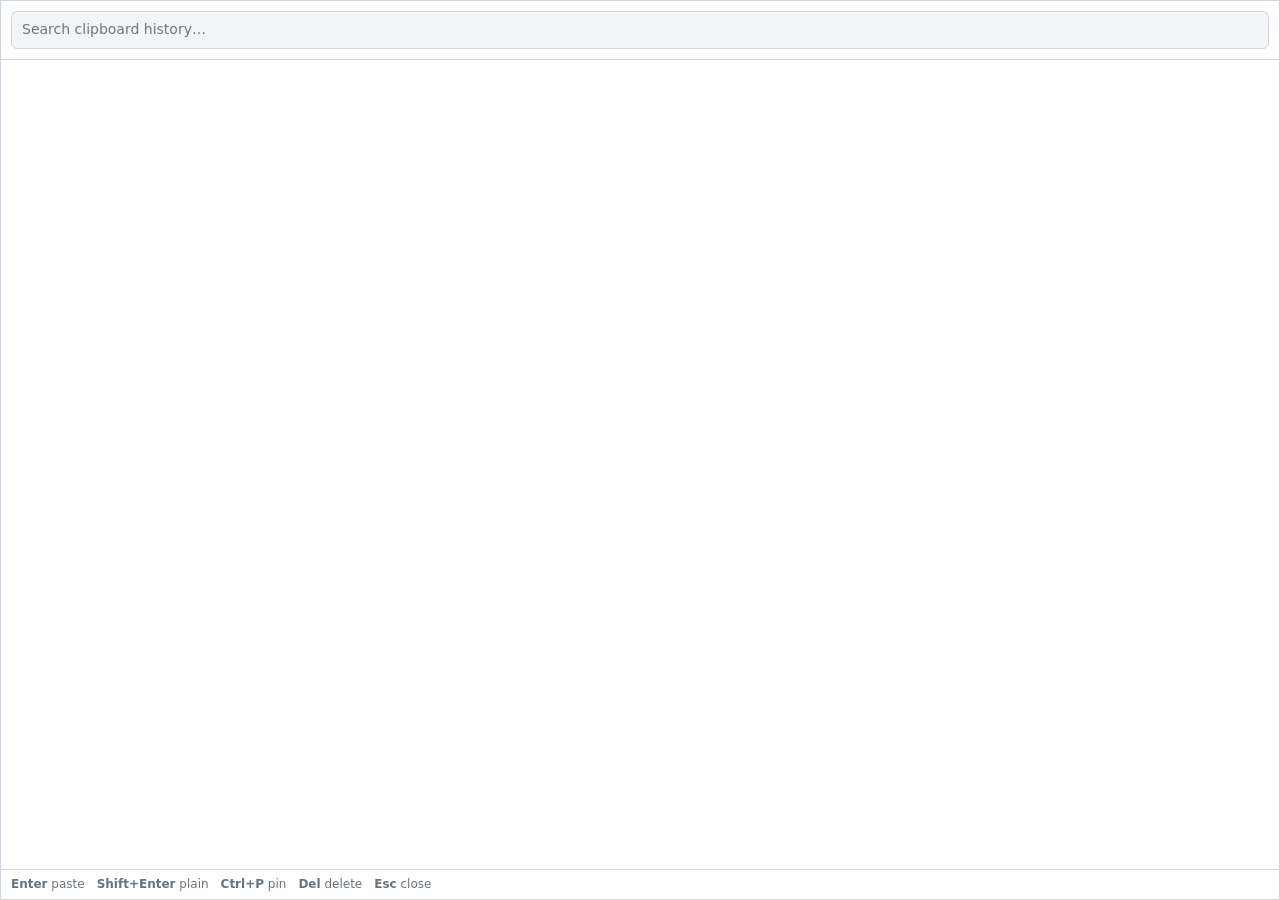
==== ui/index.html @ 9e449d6a "Add core Tauri app: clipboard history, tray, popup, D-Bus - SQLite history (text + images as PNG fil" ====
<!doctype html>
<html lang="en">
<head>
  <meta charset="utf-8">
  <meta name="viewport" content="width=device-width, initial-scale=1">
  <title>Clipboard</title>
  <link rel="stylesheet" href="style.css">
</head>
<body>
  <header>
    <input id="search" type="search" placeholder="Search clipboard history…" autocomplete="off" spellcheck="false">
  </header>
  <ul id="list" role="listbox" aria-label="Clipboard history"></ul>
  <p id="empty" hidden>Nothing here yet. Copy something!</p>
  <footer>
    <span><kbd>Enter</kbd> paste</span>
    <span><kbd>Shift+Enter</kbd> plain</span>
    <span><kbd>Ctrl+P</kbd> pin</span>
    <span><kbd>Del</kbd> delete</span>
    <span><kbd>Esc</kbd> close</span>
  </footer>
  <script src="app.js"></script>
</body>
</html>
---- ui/style.css ----
:root {
  --bg: #ffffff;
  --fg: #1f2328;
  --muted: #6a737d;
  --border: #d0d7de;
  --hover: #f3f4f6;
  --selected: #dbe9fb;
  --accent: #3465a4;
  color-scheme: light dark;
}
@media (prefers-color-scheme: dark) {
  :root {
    --bg: #1e1f22;
    --fg: #e6e6e6;
    --muted: #9da5b0;
    --border: #3a3d42;
    --hover: #2a2c30;
    --selected: #2d4466;
    --accent: #7fa7e0;
  }
}
* { box-sizing: border-box; }
html, body { height: 100%; margin: 0; }
body {
  display: flex;
  flex-direction: column;
  background: var(--bg);
  color: var(--fg);
  font: 14px/1.4 system-ui, sans-serif;
  border: 1px solid var(--border);
  overflow: hidden;
  user-select: none;
}
header { padding: 10px; border-bottom: 1px solid var(--border); }
#search {
  width: 100%;
  padding: 8px 10px;
  font: inherit;
  color: inherit;
  background: var(--hover);
  border: 1px solid var(--border);
  border-radius: 6px;
  outline: none;
}
#search:focus { border-color: var(--accent); }
#list { flex: 1; margin: 0; padding: 4px 0; list-style: none; overflow-y: auto; }
#list li {
  display: flex;
  align-items: center;
  gap: 8px;
  padding: 6px 12px;
  cursor: default;
  border-left: 3px solid transparent;
}
#list li:hover { background: var(--hover); }
#list li.selected { background: var(--selected); border-left-color: var(--accent); }
#list .index { width: 1.5em; color: var(--muted); font-size: 12px; text-align: right; flex: none; }
#list .text {
  flex: 1;
  min-width: 0;
  white-space: pre;
  overflow: hidden;
  text-overflow: ellipsis;
  font-family: ui-monospace, monospace;
  font-size: 13px;
  max-height: 3.9em;
}
#list img { max-width: 256px; max-height: 128px; border: 1px solid var(--border); border-radius: 3px; }
#list .meta { color: var(--muted); font-size: 12px; flex: none; }
#list .pin { color: var(--accent); flex: none; }
#empty { flex: 1; text-align: center; color: var(--muted); margin-top: 40px; }
footer {
  display: flex;
  flex-wrap: wrap;
  gap: 12px;
  padding: 6px 10px;
  border-top: 1px solid var(--border);
  color: var(--muted);
  font-size: 12px;
}
kbd { font: inherit; font-weight: 600; }
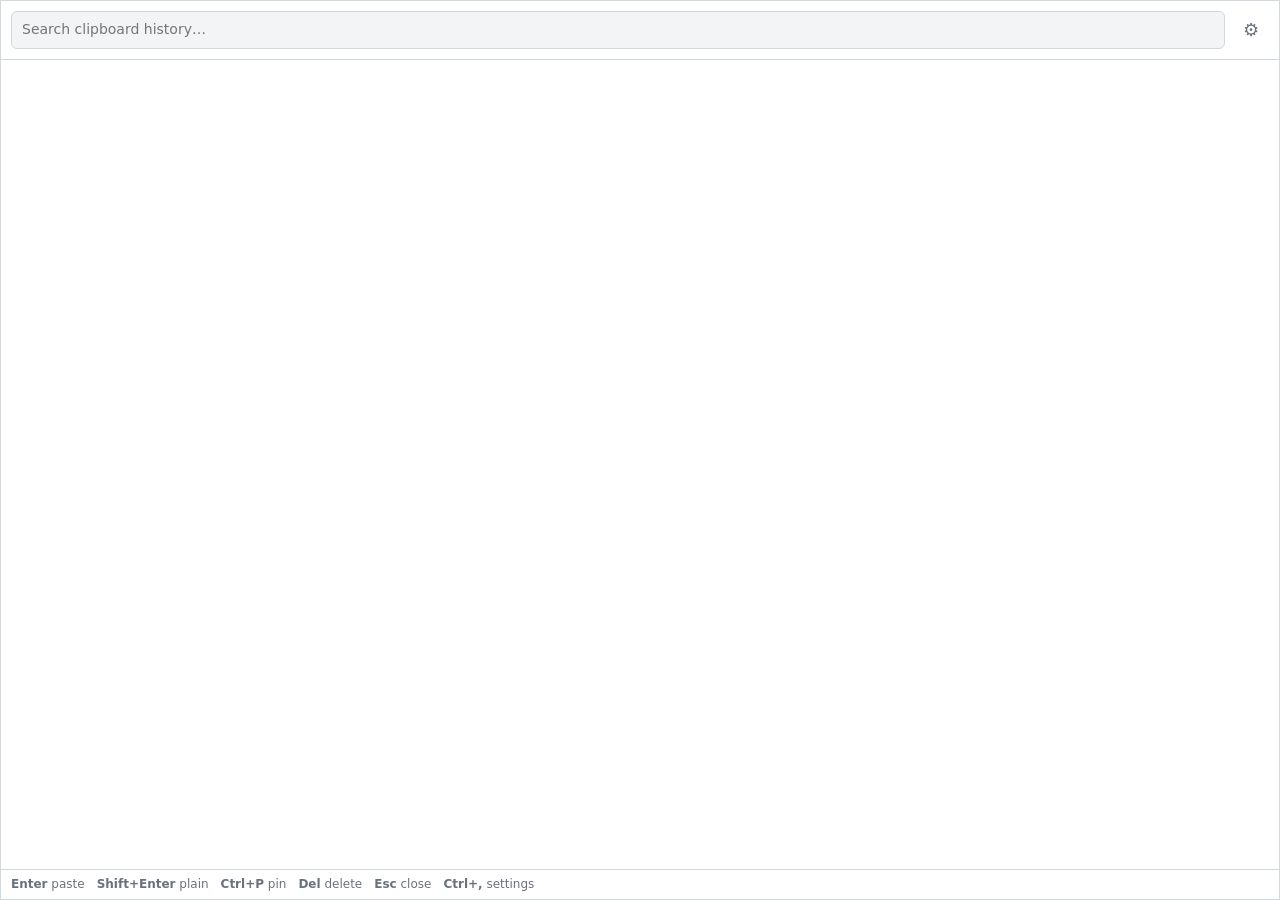
==== commit 3f84c8fc: "Add settings screen; auto-paste is now opt-in - Settings view in the popup (gear button, Ctrl+, or t" ====
--- a/ui/index.html
+++ b/ui/index.html
@@ -9,15 +9,55 @@
 <body>
   <header>
     <input id="search" type="search" placeholder="Search clipboard history…" autocomplete="off" spellcheck="false">
+    <button id="open-settings" type="button" title="Settings (Ctrl+,)" aria-label="Settings">⚙</button>
   </header>
-  <ul id="list" role="listbox" aria-label="Clipboard history"></ul>
-  <p id="empty" hidden>Nothing here yet. Copy something!</p>
-  <footer>
+  <main id="history-view">
+    <ul id="list" role="listbox" aria-label="Clipboard history"></ul>
+    <p id="empty" hidden>Nothing here yet. Copy something!</p>
+  </main>
+  <form id="settings-view" hidden>
+    <h2>Settings</h2>
+    <label class="check">
+      <input type="checkbox" name="paste_after_select">
+      <span>Paste automatically after selecting an entry
+        <small>Needs the GNOME helper extension (not available yet). When off, the entry is only copied and you press Ctrl+V yourself.</small>
+      </span>
+    </label>
+    <label class="field">
+      <span>Maximum entries to keep <small>Pinned entries don't count.</small></span>
+      <input type="number" name="max_items" min="1" max="100000" step="1" required>
+    </label>
+    <label class="field">
+      <span>Maximum image size (MB) <small>Larger images are not saved.</small></span>
+      <input type="number" name="max_image_mb" min="1" max="1024" step="1" required>
+    </label>
+    <label class="check">
+      <input type="checkbox" name="autostart">
+      <span>Start at login</span>
+    </label>
+    <label class="check">
+      <input type="checkbox" name="poll_fallback">
+      <span>Record the clipboard by polling
+        <small>Used while the GNOME helper extension is not installed.</small>
+      </span>
+    </label>
+    <label class="field">
+      <span>Shortcut <small>Used by the GNOME helper extension. Until then, set it under Settings → Keyboard → Custom Shortcuts.</small></span>
+      <input type="text" name="hotkey" required spellcheck="false">
+    </label>
+    <p id="settings-error" role="alert" hidden></p>
+    <div class="buttons">
+      <button type="button" id="cancel-settings">Cancel</button>
+      <button type="submit" class="primary">Save</button>
+    </div>
+  </form>
+  <footer id="history-footer">
     <span><kbd>Enter</kbd> paste</span>
     <span><kbd>Shift+Enter</kbd> plain</span>
     <span><kbd>Ctrl+P</kbd> pin</span>
     <span><kbd>Del</kbd> delete</span>
     <span><kbd>Esc</kbd> close</span>
+    <span><kbd>Ctrl+,</kbd> settings</span>
   </footer>
   <script src="app.js"></script>
 </body>
--- a/ui/style.css
+++ b/ui/style.css
@@ -31,7 +31,45 @@
   overflow: hidden;
   user-select: none;
 }
-header { padding: 10px; border-bottom: 1px solid var(--border); }
+header { display: flex; gap: 8px; padding: 10px; border-bottom: 1px solid var(--border); }
+header button {
+  flex: none;
+  width: 36px;
+  font-size: 18px;
+  color: var(--muted);
+  background: none;
+  border: 1px solid transparent;
+  border-radius: 6px;
+}
+header button:hover, header button:focus-visible { background: var(--hover); border-color: var(--border); color: var(--fg); }
+main { flex: 1; display: flex; flex-direction: column; min-height: 0; }
+main[hidden], form[hidden], footer[hidden] { display: none; }
+#settings-view { flex: 1; overflow-y: auto; padding: 4px 16px 16px; user-select: text; }
+#settings-view h2 { font-size: 16px; margin: 10px 0 14px; }
+#settings-view label { display: flex; gap: 10px; margin-bottom: 16px; }
+#settings-view label.field { flex-direction: column; gap: 6px; }
+#settings-view small { display: block; color: var(--muted); font-size: 12px; margin-top: 2px; }
+#settings-view input[type="checkbox"] { margin-top: 3px; accent-color: var(--accent); }
+#settings-view input[type="number"], #settings-view input[type="text"] {
+  width: 12em;
+  padding: 6px 8px;
+  font: inherit;
+  color: inherit;
+  background: var(--hover);
+  border: 1px solid var(--border);
+  border-radius: 6px;
+}
+#settings-error { color: #d1242f; margin: 0 0 12px; }
+.buttons { display: flex; justify-content: flex-end; gap: 8px; }
+.buttons button {
+  padding: 6px 16px;
+  font: inherit;
+  color: inherit;
+  background: var(--hover);
+  border: 1px solid var(--border);
+  border-radius: 6px;
+}
+.buttons button.primary { background: var(--accent); border-color: var(--accent); color: #fff; }
 #search {
   width: 100%;
   padding: 8px 10px;
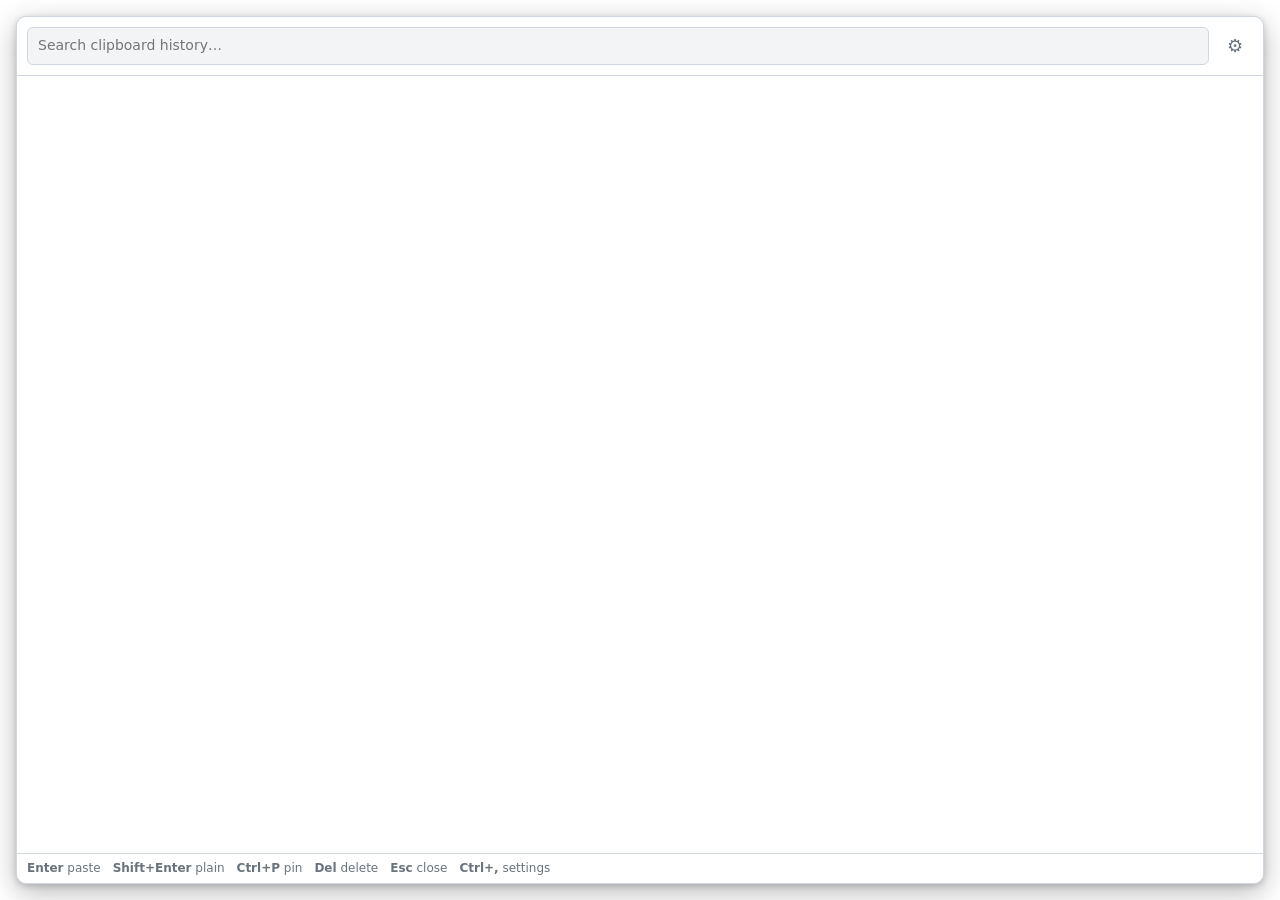
==== commit 45cccebf: "Keep the popup window background transparent around the card With no background on <html>, the body'" ====
--- a/ui/index.html
+++ b/ui/index.html
@@ -7,6 +7,7 @@
   <link rel="stylesheet" href="style.css">
 </head>
 <body>
+<div id="card">
   <header>
     <input id="search" type="search" placeholder="Search clipboard history…" autocomplete="off" spellcheck="false">
     <button id="open-settings" type="button" title="Settings (Ctrl+,)" aria-label="Settings">⚙</button>
@@ -59,6 +60,7 @@
     <span><kbd>Esc</kbd> close</span>
     <span><kbd>Ctrl+,</kbd> settings</span>
   </footer>
+</div>
   <script src="app.js"></script>
 </body>
 </html>
--- a/ui/style.css
+++ b/ui/style.css
@@ -6,6 +6,7 @@
   --hover: #f3f4f6;
   --selected: #dbe9fb;
   --accent: #3465a4;
+  --shadow: 0 8px 28px rgba(0, 0, 0, 0.28), 0 2px 6px rgba(0, 0, 0, 0.16);
   color-scheme: light dark;
 }
 @media (prefers-color-scheme: dark) {
@@ -17,11 +18,19 @@
     --hover: #2a2c30;
     --selected: #2d4466;
     --accent: #7fa7e0;
+    --shadow: 0 8px 28px rgba(0, 0, 0, 0.6), 0 2px 6px rgba(0, 0, 0, 0.4);
   }
 }
 * { box-sizing: border-box; }
-html, body { height: 100%; margin: 0; }
-body {
+/* The window itself is transparent and #card is the visible popup, inset so
+   its shadow has room to show. The background must not sit on <body>: with
+   none on <html>, the browser would paint it across the whole window. */
+html, body { height: 100%; margin: 0; background: transparent; }
+body { padding: 16px; }
+#card {
+  height: 100%;
+  border-radius: 10px;
+  box-shadow: var(--shadow);
   display: flex;
   flex-direction: column;
   background: var(--bg);
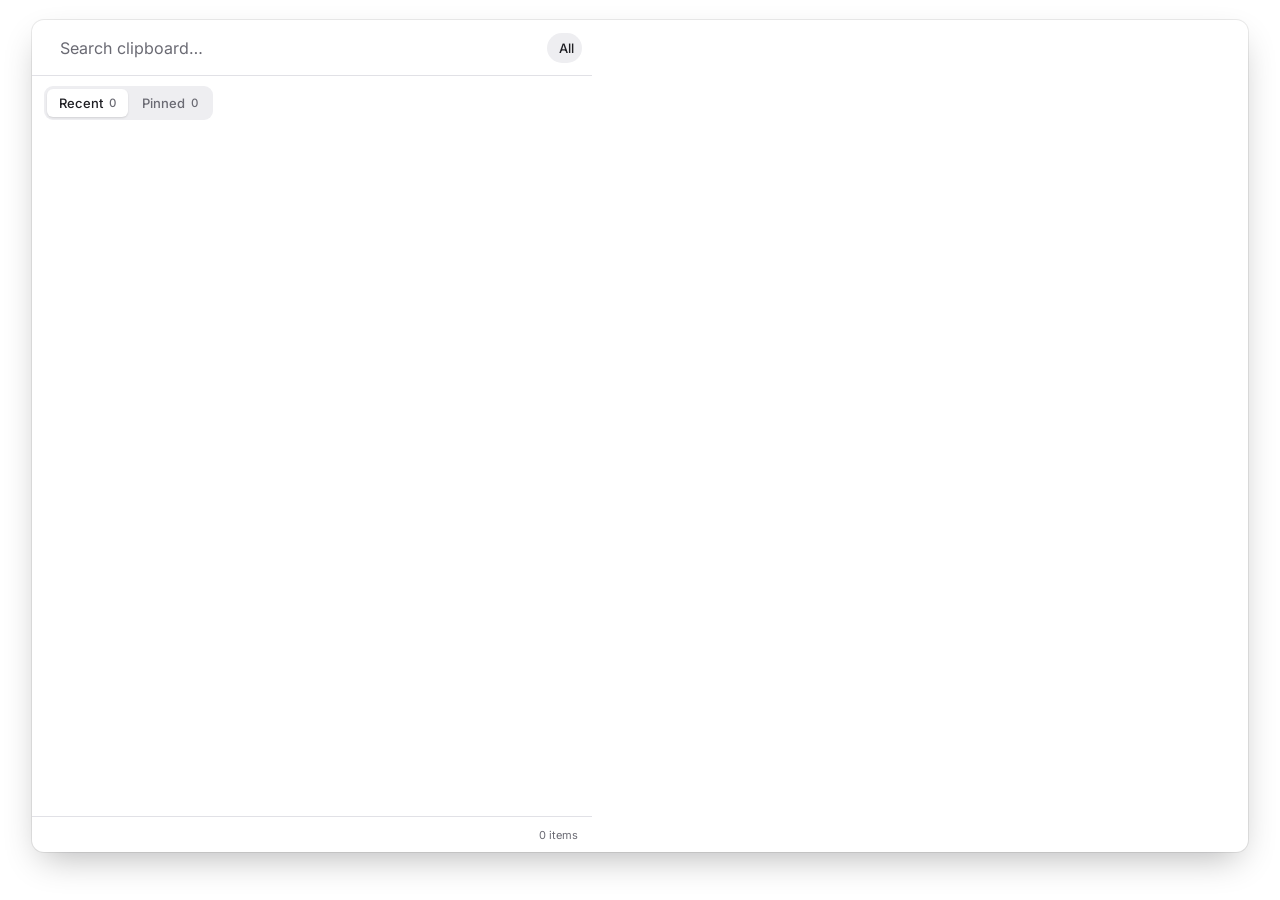
==== commit 3a01809f: "Implement the Clips Desktop design Popup: Recent/Pinned tabs with counts, All/Text/Images filter men" ====
--- a/ui/index.html
+++ b/ui/index.html
@@ -3,64 +3,84 @@
 <head>
   <meta charset="utf-8">
   <meta name="viewport" content="width=device-width, initial-scale=1">
-  <title>Clipboard</title>
-  <link rel="stylesheet" href="style.css">
+  <title>Clips</title>
+  <link rel="stylesheet" href="tokens.css">
+  <link rel="stylesheet" href="popup.css">
 </head>
 <body>
-<div id="card">
-  <header>
-    <input id="search" type="search" placeholder="Search clipboard history…" autocomplete="off" spellcheck="false">
-    <button id="open-settings" type="button" title="Settings (Ctrl+,)" aria-label="Settings">⚙</button>
-  </header>
-  <main id="history-view">
-    <ul id="list" role="listbox" aria-label="Clipboard history"></ul>
-    <p id="empty" hidden>Nothing here yet. Copy something!</p>
-  </main>
-  <form id="settings-view" hidden>
-    <h2>Settings</h2>
-    <label class="check">
-      <input type="checkbox" name="paste_after_select">
-      <span>Paste automatically after selecting an entry
-        <small>Needs the GNOME helper extension (not available yet). When off, the entry is only copied and you press Ctrl+V yourself.</small>
-      </span>
-    </label>
-    <label class="field">
-      <span>Maximum entries to keep <small>Pinned entries don't count.</small></span>
-      <input type="number" name="max_items" min="1" max="100000" step="1" required>
-    </label>
-    <label class="field">
-      <span>Maximum image size (MB) <small>Larger images are not saved.</small></span>
-      <input type="number" name="max_image_mb" min="1" max="1024" step="1" required>
-    </label>
-    <label class="check">
-      <input type="checkbox" name="autostart">
-      <span>Start at login</span>
-    </label>
-    <label class="check">
-      <input type="checkbox" name="poll_fallback">
-      <span>Record the clipboard by polling
-        <small>Used while the GNOME helper extension is not installed.</small>
-      </span>
-    </label>
-    <label class="field">
-      <span>Shortcut <small>Used by the GNOME helper extension. Until then, set it under Settings → Keyboard → Custom Shortcuts.</small></span>
-      <input type="text" name="hotkey" required spellcheck="false">
-    </label>
-    <p id="settings-error" role="alert" hidden></p>
-    <div class="buttons">
-      <button type="button" id="cancel-settings">Cancel</button>
-      <button type="submit" class="primary">Save</button>
+  <div class="window popup" id="popup">
+    <div class="list-col">
+      <header class="search-bar">
+        <span data-icon="search" class="search-icon"></span>
+        <input id="search" type="text" placeholder="Search clipboard…" autocomplete="off" spellcheck="false" aria-label="Search clipboard">
+        <button id="filter-chip" class="chip" type="button" aria-haspopup="menu" aria-expanded="false">
+          <span id="filter-label">All</span><span data-icon="expand_more"></span>
+        </button>
+      </header>
+      <div class="tabs-bar">
+        <div class="segmented" role="tablist">
+          <button type="button" role="tab" data-tab="recent" class="on">Recent <span class="count" id="recent-count">0</span></button>
+          <button type="button" role="tab" data-tab="pinned">Pinned <span class="count" id="pinned-count">0</span></button>
+        </div>
+      </div>
+      <div class="list-scroll" id="scroll">
+        <div id="list" role="listbox" aria-label="Clipboard history" aria-multiselectable="true"></div>
+        <div class="empty" id="empty" hidden>
+          <div class="empty-icon"><span data-icon="content_paste"></span></div>
+          <div class="empty-text">Nothing copied yet. Copy something and it will show up here.</div>
+        </div>
+        <div class="empty no-results" id="no-results" hidden>
+          <div class="empty-icon"><span data-icon="search_off"></span></div>
+          <div class="empty-title">No results for “<span id="no-results-query"></span>”</div>
+          <div class="empty-hint">Try a different search, or set the filter to All.</div>
+        </div>
+      </div>
+      <footer class="hints">
+        <div class="hint-text" id="hints"></div>
+        <span class="hint-count" id="count-label">0 items</span>
+      </footer>
     </div>
-  </form>
-  <footer id="history-footer">
-    <span><kbd>Enter</kbd> paste</span>
-    <span><kbd>Shift+Enter</kbd> plain</span>
-    <span><kbd>Ctrl+P</kbd> pin</span>
-    <span><kbd>Del</kbd> delete</span>
-    <span><kbd>Esc</kbd> close</span>
-    <span><kbd>Ctrl+,</kbd> settings</span>
-  </footer>
-</div>
-  <script src="app.js"></script>
+
+    <aside class="preview" id="preview" hidden>
+      <div class="preview-head">
+        <div class="preview-titles">
+          <span class="preview-title" id="pv-title"></span>
+          <span class="preview-sub" id="pv-sub"></span>
+        </div>
+        <button class="close-btn" id="pv-close" type="button" title="Close preview (←)"><span data-icon="close"></span></button>
+      </div>
+      <div class="preview-text" id="pv-text-wrap" hidden>
+        <div class="preview-lines" id="pv-lines"></div>
+        <div class="preview-count" id="pv-count"></div>
+      </div>
+      <div class="preview-image" id="pv-image-wrap" hidden>
+        <div class="preview-img-box"><img id="pv-img" alt=""></div>
+        <div class="preview-img-meta">
+          <span id="pv-dims"></span>
+          <span class="muted" id="pv-size"></span>
+        </div>
+        <div class="preview-img-actions">
+          <button class="btn" id="pv-copy" type="button"><span data-icon="content_copy"></span>Copy</button>
+          <button class="btn" id="pv-save" type="button"><span data-icon="download"></span>Save as…</button>
+          <button class="btn" id="pv-open" type="button"><span data-icon="open_in_new"></span>Open</button>
+        </div>
+      </div>
+      <div class="preview-actions">
+        <button class="btn primary" id="pv-paste" type="button">Paste</button>
+        <button class="btn" id="pv-paste-plain" type="button">Paste as plain text</button>
+        <div class="spacer"></div>
+        <button class="btn icon-btn" id="pv-pin" type="button" title="Pin"><span data-icon="push_pin"></span></button>
+        <button class="btn icon-btn danger-icon" id="pv-delete" type="button" title="Delete"><span data-icon="delete"></span></button>
+      </div>
+    </aside>
+
+    <div class="menu" id="filter-menu" role="menu" hidden>
+      <button type="button" role="menuitemradio" data-filter="all">All<span data-icon="check"></span></button>
+      <button type="button" role="menuitemradio" data-filter="text">Text<span data-icon="check"></span></button>
+      <button type="button" role="menuitemradio" data-filter="images">Images<span data-icon="check"></span></button>
+    </div>
+  </div>
+  <script src="common.js"></script>
+  <script src="popup.js"></script>
 </body>
 </html>
--- a/ui/tokens.css
+++ b/ui/tokens.css
@@ -0,0 +1,319 @@
+/* Clips design tokens and shared components (from the "Clips Desktop" design). */
+
+@font-face {
+  font-family: "Inter";
+  font-style: normal;
+  font-weight: 100 900;
+  src: url("fonts/inter-latin.woff2") format("woff2");
+}
+@font-face {
+  font-family: "JetBrains Mono";
+  font-style: normal;
+  font-weight: 100 800;
+  src: url("fonts/jetbrains-mono-latin.woff2") format("woff2");
+}
+/* Subset of Material Symbols Rounded; icons are referenced by codepoint (see common.js). */
+@font-face {
+  font-family: "Material Symbols Rounded";
+  font-style: normal;
+  font-weight: 100 700;
+  font-display: block;
+  src: url("fonts/material-symbols-rounded.woff2") format("woff2");
+}
+
+:root,
+:root[data-theme="light"] {
+  --bg: #fafafb;
+  --surface: #ffffff;
+  --surface-hover: #f1f1f4;
+  --selected: #dbe9fa;
+  --selected-multi: #edf3fc;
+  --border: #e1e1e6;
+  --separator: #efeff2;
+  --text: #1f1f24;
+  --text-muted: #6a6a73;
+  --accent: #3584e4;
+  --accent-text: #1c71d8;
+  --on-accent: #ffffff;
+  --danger: #e01b24;
+  --danger-text: #c01c28;
+  --warning: #8a5d00;
+  --warning-bg: #fdf1cf;
+  --success: #1b7f4d;
+  --success-bg: #ddf3e6;
+  --icon-bg: #eeeef1;
+  --kbd-bg: #f4f4f6;
+  --sidebar: #ebebed;
+  --sidebar-sel: #dadade;
+  --switch-off: #d6d6da;
+  --toggle-on: #ffffff;
+  --scrim: rgba(0, 0, 6, 0.25);
+  --ph1: #e6e6ea;
+  --ph2: #dcdce1;
+  /* Tighter than the mock-up's shadow so it fits in the window's transparent margin. */
+  --shadow: 0 0 0 1px rgba(0, 0, 6, 0.08), 0 14px 36px -10px rgba(0, 0, 6, 0.3);
+  --menu-shadow: 0 0 0 1px rgba(0, 0, 6, 0.08), 0 8px 24px -6px rgba(0, 0, 6, 0.25);
+  --scheme: light;
+}
+
+:root[data-theme="dark"] {
+  --bg: #222226;
+  --surface: #2e2e33;
+  --surface-hover: #38383e;
+  --selected: #2a3f5e;
+  --selected-multi: #33394a;
+  --border: #3c3c42;
+  --separator: #35353a;
+  --text: #ededf0;
+  --text-muted: #a8a8b0;
+  --accent: #3584e4;
+  --accent-text: #78aeed;
+  --on-accent: #ffffff;
+  --danger: #c01c28;
+  --danger-text: #ff7b63;
+  --warning: #e9c46a;
+  --warning-bg: #3b331b;
+  --success: #6bd49a;
+  --success-bg: #1e3a2b;
+  --icon-bg: #38383e;
+  --kbd-bg: #38383e;
+  --sidebar: #2a2a2f;
+  --sidebar-sel: #3d3d43;
+  --switch-off: #4a4a50;
+  --toggle-on: #55555c;
+  --scrim: rgba(0, 0, 0, 0.5);
+  --ph1: #2a2a2f;
+  --ph2: #323238;
+  --shadow: 0 0 0 1px rgba(255, 255, 255, 0.07), 0 14px 36px -10px rgba(0, 0, 0, 0.65);
+  --menu-shadow: 0 0 0 1px rgba(255, 255, 255, 0.07), 0 8px 24px -6px rgba(0, 0, 0, 0.6);
+  --scheme: dark;
+}
+
+:root {
+  --space-1: 2px;
+  --space-2: 4px;
+  --space-3: 6px;
+  --space-4: 8px;
+  --space-5: 12px;
+  --space-6: 16px;
+  --space-7: 24px;
+  --space-8: 32px;
+  --radius-xs: 4px;
+  --radius-sm: 6px;
+  --radius-md: 8px;
+  --radius-lg: 12px;
+  --radius-pill: 999px;
+  --mono: "JetBrains Mono", ui-monospace, monospace;
+}
+
+/* Each window is transparent; .window is the visible card. The padding is the
+   room its shadow needs to fade out: keep it in sync with SHADOW_MARGIN_* in lib.rs. */
+* { box-sizing: border-box; }
+html, body { height: 100%; margin: 0; background: transparent; }
+body {
+  padding: 20px 32px 48px;
+  font: 14px/20px Inter, system-ui, sans-serif;
+  color: var(--text);
+  -webkit-font-smoothing: antialiased;
+  user-select: none;
+  cursor: default;
+}
+/* color-scheme lives on the card, not :root: on the root it would make the
+   browser paint the whole (transparent) window dark. */
+.window {
+  color-scheme: var(--scheme);
+  position: relative;
+  height: 100%;
+  border-radius: var(--radius-lg);
+  box-shadow: var(--shadow);
+  overflow: hidden;
+}
+input, select, button { font: inherit; color: inherit; }
+input:focus { outline: none; }
+input::placeholder { color: var(--text-muted); }
+[hidden] { display: none !important; }
+
+.icon {
+  font-family: "Material Symbols Rounded";
+  font-weight: normal;
+  font-style: normal;
+  font-size: 18px;
+  line-height: 1;
+  white-space: nowrap;
+  display: inline-block;
+  flex-shrink: 0;
+}
+.icon.filled { font-variation-settings: "FILL" 1; }
+
+/* Flat buttons */
+.btn {
+  height: 32px;
+  display: inline-flex;
+  align-items: center;
+  gap: 6px;
+  padding: 0 14px;
+  border: none;
+  border-radius: var(--radius-md);
+  background: var(--icon-bg);
+  font-size: 13px;
+  font-weight: 500;
+  white-space: nowrap;
+  cursor: pointer;
+}
+.btn .icon { font-size: 16px; }
+.btn:hover { filter: brightness(0.96); }
+:root[data-theme="dark"] .btn:hover { filter: brightness(1.15); }
+.btn.primary { background: var(--accent); color: var(--on-accent); font-weight: 600; }
+.btn.danger { background: var(--danger); color: #ffffff; font-weight: 600; }
+.icon-btn {
+  width: 32px;
+  height: 32px;
+  padding: 0;
+  justify-content: center;
+}
+.icon-btn .icon { font-size: 18px; }
+.round-btn {
+  width: 30px;
+  height: 30px;
+  border: none;
+  border-radius: 15px;
+  background: var(--icon-bg);
+  display: inline-flex;
+  align-items: center;
+  justify-content: center;
+  cursor: pointer;
+  padding: 0;
+}
+
+/* Segmented toggle (tabs, theme, keep history) */
+.segmented {
+  display: flex;
+  gap: 2px;
+  padding: 3px;
+  border-radius: 9px;
+  background: var(--icon-bg);
+}
+.segmented > * {
+  height: 28px;
+  padding: 0 12px;
+  border: none;
+  border-radius: var(--radius-sm);
+  display: flex;
+  align-items: center;
+  gap: 6px;
+  font-size: 13px;
+  font-weight: 500;
+  white-space: nowrap;
+  cursor: pointer;
+  background: transparent;
+  color: var(--text-muted);
+}
+.segmented > .on {
+  background: var(--toggle-on);
+  box-shadow: 0 1px 2px rgba(0, 0, 0, 0.12);
+  color: var(--text);
+}
+
+/* Switch */
+.switch {
+  position: relative;
+  width: 44px;
+  height: 24px;
+  border-radius: 12px;
+  flex-shrink: 0;
+  cursor: pointer;
+  background: var(--switch-off);
+  transition: background 0.15s;
+  border: none;
+  padding: 0;
+}
+.switch::after {
+  content: "";
+  position: absolute;
+  top: 2px;
+  left: 2px;
+  width: 20px;
+  height: 20px;
+  border-radius: 10px;
+  background: #ffffff;
+  box-shadow: 0 1px 2px rgba(0, 0, 0, 0.3);
+  transition: left 0.15s;
+}
+.switch[aria-checked="true"] { background: var(--accent); }
+.switch[aria-checked="true"]::after { left: 22px; }
+.switch:focus-visible, .btn:focus-visible, .segmented > *:focus-visible { outline: 2px solid var(--accent); outline-offset: 2px; }
+
+/* Keycaps */
+.keys { display: flex; align-items: center; gap: 4px; }
+.keys .plus { font-size: 12px; color: var(--text-muted); }
+.kbd {
+  display: inline-flex;
+  align-items: center;
+  justify-content: center;
+  min-width: 26px;
+  height: 26px;
+  padding: 0 8px;
+  border-radius: 5px;
+  background: var(--kbd-bg);
+  box-shadow: inset 0 0 0 1px var(--border), 0 1px 0 var(--border);
+  font: 500 12px var(--mono);
+}
+.keys.conflict .kbd { background: var(--warning-bg); box-shadow: inset 0 0 0 1px var(--warning); color: var(--warning); }
+
+/* Boxed lists (settings groups) */
+.group { display: flex; flex-direction: column; gap: 8px; }
+.group-title { font-size: 14px; font-weight: 600; padding: 0 2px; }
+.boxed {
+  background: var(--surface);
+  border-radius: var(--radius-lg);
+  box-shadow: 0 0 0 1px var(--border);
+  overflow: hidden;
+}
+.boxed > .row {
+  min-height: 50px;
+  display: flex;
+  align-items: center;
+  justify-content: space-between;
+  gap: 16px;
+  padding: 8px 14px;
+}
+.boxed > .row > :first-child { min-width: 0; }
+.boxed > .row > :last-child { flex-shrink: 0; }
+.boxed > .row + .row { border-top: 1px solid var(--border); }
+.row .sub { display: block; font-size: 12px; line-height: 16px; color: var(--text-muted); }
+
+/* Status pills */
+.pill {
+  height: 24px;
+  display: inline-flex;
+  align-items: center;
+  gap: 6px;
+  padding: 0 10px;
+  border-radius: 12px;
+  font-size: 12px;
+  font-weight: 600;
+  white-space: nowrap;
+}
+.pill.ok { background: var(--success-bg); color: var(--success); }
+.pill.warn { background: var(--warning-bg); color: var(--warning); }
+.pill.warn::before { content: ""; width: 6px; height: 6px; border-radius: 3px; background: var(--warning); }
+
+/* Toast */
+.toast {
+  position: absolute;
+  left: 50%;
+  bottom: 52px;
+  transform: translateX(-50%);
+  height: 36px;
+  display: flex;
+  align-items: center;
+  padding: 0 16px;
+  border-radius: 18px;
+  background: rgba(30, 30, 34, 0.94);
+  color: #ffffff;
+  font-size: 13px;
+  font-weight: 500;
+  white-space: nowrap;
+  z-index: 20;
+  pointer-events: none;
+}
--- a/ui/popup.css
+++ b/ui/popup.css
@@ -0,0 +1,379 @@
+.popup {
+  display: flex;
+  background: var(--surface);
+}
+
+.list-col {
+  width: 560px;
+  flex-shrink: 0;
+  height: 100%;
+  display: flex;
+  flex-direction: column;
+}
+
+/* Search bar */
+.search-bar {
+  height: 56px;
+  flex-shrink: 0;
+  display: flex;
+  align-items: center;
+  gap: 10px;
+  padding: 0 10px 0 16px;
+  border-bottom: 1px solid var(--border);
+}
+.search-icon { font-size: 20px; color: var(--text-muted); }
+#search {
+  flex: 1;
+  min-width: 0;
+  height: 40px;
+  border: none;
+  background: transparent;
+  font-size: 16px;
+  line-height: 22px;
+  caret-color: var(--accent);
+}
+.chip {
+  height: 30px;
+  display: flex;
+  align-items: center;
+  gap: 2px;
+  padding: 0 6px 0 12px;
+  border: none;
+  border-radius: 15px;
+  background: var(--icon-bg);
+  font-size: 13px;
+  font-weight: 500;
+  cursor: pointer;
+  flex-shrink: 0;
+}
+.chip .icon { color: var(--text-muted); }
+
+/* Tabs */
+.tabs-bar { flex-shrink: 0; display: flex; padding: 10px 12px 4px; }
+.segmented .count { font-size: 11.5px; font-weight: 500; color: var(--text-muted); font-variant-numeric: tabular-nums; }
+
+/* List */
+.list-scroll {
+  position: relative;
+  flex: 1;
+  min-height: 0;
+  overflow-y: auto;
+  scrollbar-width: none;
+  padding: 4px 6px 6px;
+}
+.list-scroll::-webkit-scrollbar { display: none; }
+
+.row {
+  position: relative;
+  display: flex;
+  align-items: center;
+  gap: 12px;
+  padding: 8px 10px 8px 12px;
+  min-height: 44px;
+}
+.row + .row::before {
+  content: "";
+  position: absolute;
+  top: 0;
+  left: -6px;
+  right: -6px;
+  height: 1px;
+  background: var(--separator);
+}
+.row-bg {
+  position: absolute;
+  inset: 0 -6px;
+  transition: background 0.1s;
+}
+.row:hover .row-bg { background: var(--surface-hover); }
+.row.multi .row-bg { background: var(--selected-multi); }
+.row.sel .row-bg { background: var(--selected); box-shadow: inset 3px 0 0 var(--accent); }
+
+.badge-slot {
+  position: relative;
+  flex-shrink: 0;
+  width: 20px;
+  height: 20px;
+  display: flex;
+  align-items: center;
+  justify-content: center;
+}
+.badge {
+  width: 20px;
+  height: 20px;
+  border-radius: 5px;
+  display: flex;
+  align-items: center;
+  justify-content: center;
+  font: 500 11px var(--mono);
+  background: var(--kbd-bg);
+  color: var(--text-muted);
+  box-shadow: inset 0 0 0 1px var(--border);
+}
+.row.sel .badge { background: var(--accent); color: var(--on-accent); box-shadow: none; }
+.check {
+  width: 20px;
+  height: 20px;
+  border-radius: 6px;
+  background: var(--accent);
+  color: var(--on-accent);
+  display: flex;
+  align-items: center;
+  justify-content: center;
+}
+.check .icon { font-size: 16px; font-variation-settings: "wght" 600; }
+
+.content {
+  position: relative;
+  flex: 1;
+  min-width: 0;
+  display: flex;
+  flex-direction: column;
+  gap: 2px;
+}
+.c-text {
+  font-size: 14px;
+  line-height: 20px;
+  display: -webkit-box;
+  -webkit-line-clamp: 2;
+  -webkit-box-orient: vertical;
+  overflow: hidden;
+  word-break: break-word;
+  white-space: pre-line;
+}
+.c-code {
+  font: 12.5px/19px var(--mono);
+  white-space: pre;
+  overflow: hidden;
+  text-overflow: ellipsis;
+}
+.c-line {
+  font-size: 14px;
+  line-height: 20px;
+  white-space: nowrap;
+  overflow: hidden;
+  text-overflow: ellipsis;
+}
+.c-sub { font-size: 12px; line-height: 16px; color: var(--text-muted); }
+.c-path {
+  font: 11.5px/16px var(--mono);
+  color: var(--text-muted);
+  white-space: nowrap;
+  overflow: hidden;
+  text-overflow: ellipsis;
+}
+.c-color { display: flex; align-items: center; gap: 10px; }
+.swatch {
+  width: 18px;
+  height: 18px;
+  border-radius: 4px;
+  box-shadow: inset 0 0 0 1px rgba(0, 0, 0, 0.12);
+  flex-shrink: 0;
+}
+.c-hex { font: 13px/20px var(--mono); }
+.c-image { display: flex; align-items: center; gap: 12px; }
+.thumb {
+  height: 56px;
+  border-radius: 6px;
+  flex-shrink: 0;
+  object-fit: cover;
+  background: repeating-linear-gradient(135deg, var(--ph1) 0 6px, var(--ph2) 6px 12px);
+  box-shadow: inset 0 0 0 1px var(--border);
+  outline: 1px solid var(--border);
+  outline-offset: -1px;
+}
+.c-image .meta { display: flex; flex-direction: column; gap: 2px; min-width: 0; }
+
+.trail {
+  position: relative;
+  flex-shrink: 0;
+  display: flex;
+  align-items: center;
+  gap: 8px;
+  padding-left: 4px;
+}
+.time { font-size: 12px; line-height: 16px; color: var(--text-muted); white-space: nowrap; }
+.pin-mark { font-size: 14px; color: var(--accent-text); }
+.open-btn {
+  width: 24px;
+  height: 24px;
+  border: none;
+  border-radius: 6px;
+  background: transparent;
+  display: flex;
+  align-items: center;
+  justify-content: center;
+  color: var(--text-muted);
+  cursor: pointer;
+  padding: 0;
+}
+.open-btn .icon { font-size: 16px; }
+.open-btn:hover { background: var(--icon-bg); color: var(--text); }
+
+/* Empty states */
+.empty {
+  position: absolute;
+  inset: 0;
+  display: flex;
+  flex-direction: column;
+  align-items: center;
+  justify-content: center;
+  gap: 14px;
+  padding: 0 72px 40px;
+  text-align: center;
+}
+.no-results { gap: 8px; }
+.empty-icon {
+  width: 56px;
+  height: 56px;
+  border-radius: 28px;
+  background: var(--icon-bg);
+  display: flex;
+  align-items: center;
+  justify-content: center;
+}
+.no-results .empty-icon { margin-bottom: 6px; }
+.empty-icon .icon { font-size: 28px; color: var(--text-muted); }
+.empty-text { font-size: 14px; line-height: 20px; color: var(--text-muted); max-width: 300px; }
+.empty-title { font-size: 14px; line-height: 20px; font-weight: 600; }
+.empty-hint { font-size: 13px; line-height: 18px; color: var(--text-muted); }
+
+/* Footer */
+.hints {
+  height: 36px;
+  flex-shrink: 0;
+  border-top: 1px solid var(--border);
+  display: flex;
+  align-items: center;
+  justify-content: space-between;
+  gap: 12px;
+  padding: 0 14px;
+  font-size: 11px;
+  color: var(--text-muted);
+}
+.hint-text { min-width: 0; white-space: nowrap; overflow: hidden; text-overflow: ellipsis; }
+.hint-text b { color: var(--text); font-weight: 500; }
+.hint-count { flex-shrink: 0; white-space: nowrap; }
+
+/* Preview panel */
+.preview {
+  flex: 1;
+  min-width: 0;
+  border-left: 1px solid var(--border);
+  display: flex;
+  flex-direction: column;
+  background: var(--bg);
+}
+.preview-head {
+  height: 56px;
+  flex-shrink: 0;
+  display: flex;
+  align-items: center;
+  justify-content: space-between;
+  padding: 0 10px 0 16px;
+  border-bottom: 1px solid var(--border);
+}
+.preview-titles { display: flex; flex-direction: column; }
+.preview-title { font-size: 14px; line-height: 20px; font-weight: 600; }
+.preview-sub { font-size: 12px; line-height: 16px; color: var(--text-muted); }
+.close-btn {
+  width: 30px;
+  height: 30px;
+  border: none;
+  border-radius: 15px;
+  background: transparent;
+  display: flex;
+  align-items: center;
+  justify-content: center;
+  color: var(--text-muted);
+  cursor: pointer;
+  padding: 0;
+}
+.close-btn:hover { background: var(--icon-bg); }
+.preview-text { flex: 1; min-height: 0; display: flex; flex-direction: column; }
+.preview-lines {
+  flex: 1;
+  min-height: 0;
+  overflow: auto;
+  padding: 12px 16px 12px 0;
+  font: 12.5px/20px var(--mono);
+  user-select: text;
+}
+.preview-lines .ln { display: flex; }
+.preview-lines .n {
+  width: 40px;
+  flex-shrink: 0;
+  text-align: right;
+  padding-right: 12px;
+  color: var(--text-muted);
+  user-select: none;
+}
+.preview-lines .t { white-space: pre-wrap; word-break: break-word; min-width: 0; }
+.preview-count {
+  padding: 8px 16px;
+  border-top: 1px solid var(--border);
+  font-size: 12px;
+  line-height: 16px;
+  color: var(--text-muted);
+}
+.preview-image { flex: 1; min-height: 0; padding: 16px; display: flex; flex-direction: column; gap: 14px; }
+.preview-img-box {
+  min-height: 0;
+  max-height: 360px;
+  border-radius: 8px;
+  overflow: hidden;
+  display: flex;
+  align-items: center;
+  justify-content: center;
+  background: repeating-linear-gradient(135deg, var(--ph1) 0 8px, var(--ph2) 8px 16px);
+  box-shadow: inset 0 0 0 1px var(--border);
+}
+.preview-img-box img { max-width: 100%; max-height: 360px; object-fit: contain; display: block; }
+.preview-img-meta { display: flex; flex-direction: column; gap: 2px; }
+.preview-img-meta .muted { font-size: 12px; line-height: 16px; color: var(--text-muted); }
+.preview-img-actions { display: flex; gap: 8px; }
+.preview-img-actions .btn { padding: 0 12px; }
+.preview-actions {
+  flex-shrink: 0;
+  padding: 10px 12px;
+  border-top: 1px solid var(--border);
+  display: flex;
+  gap: 8px;
+  align-items: center;
+}
+.preview-actions .spacer { flex: 1; }
+#pv-paste-plain { padding: 0 12px; }
+.danger-icon { color: var(--danger-text); }
+#pv-pin.pinned .icon { color: var(--accent-text); font-variation-settings: "FILL" 1; }
+
+/* Filter menu */
+.menu {
+  position: absolute;
+  top: 50px;
+  left: 392px;
+  width: 160px;
+  background: var(--surface);
+  border-radius: var(--radius-lg);
+  box-shadow: var(--menu-shadow);
+  padding: 6px;
+  z-index: 5;
+  display: flex;
+  flex-direction: column;
+  gap: 2px;
+}
+.menu button {
+  height: 32px;
+  display: flex;
+  align-items: center;
+  justify-content: space-between;
+  padding: 0 10px;
+  border: none;
+  border-radius: var(--radius-md);
+  background: transparent;
+  font-size: 14px;
+  text-align: left;
+  cursor: pointer;
+}
+.menu button:hover, .menu button.focus { background: var(--surface-hover); }
+.menu .icon { color: var(--accent-text); visibility: hidden; }
+.menu button[aria-checked="true"] .icon { visibility: visible; }
